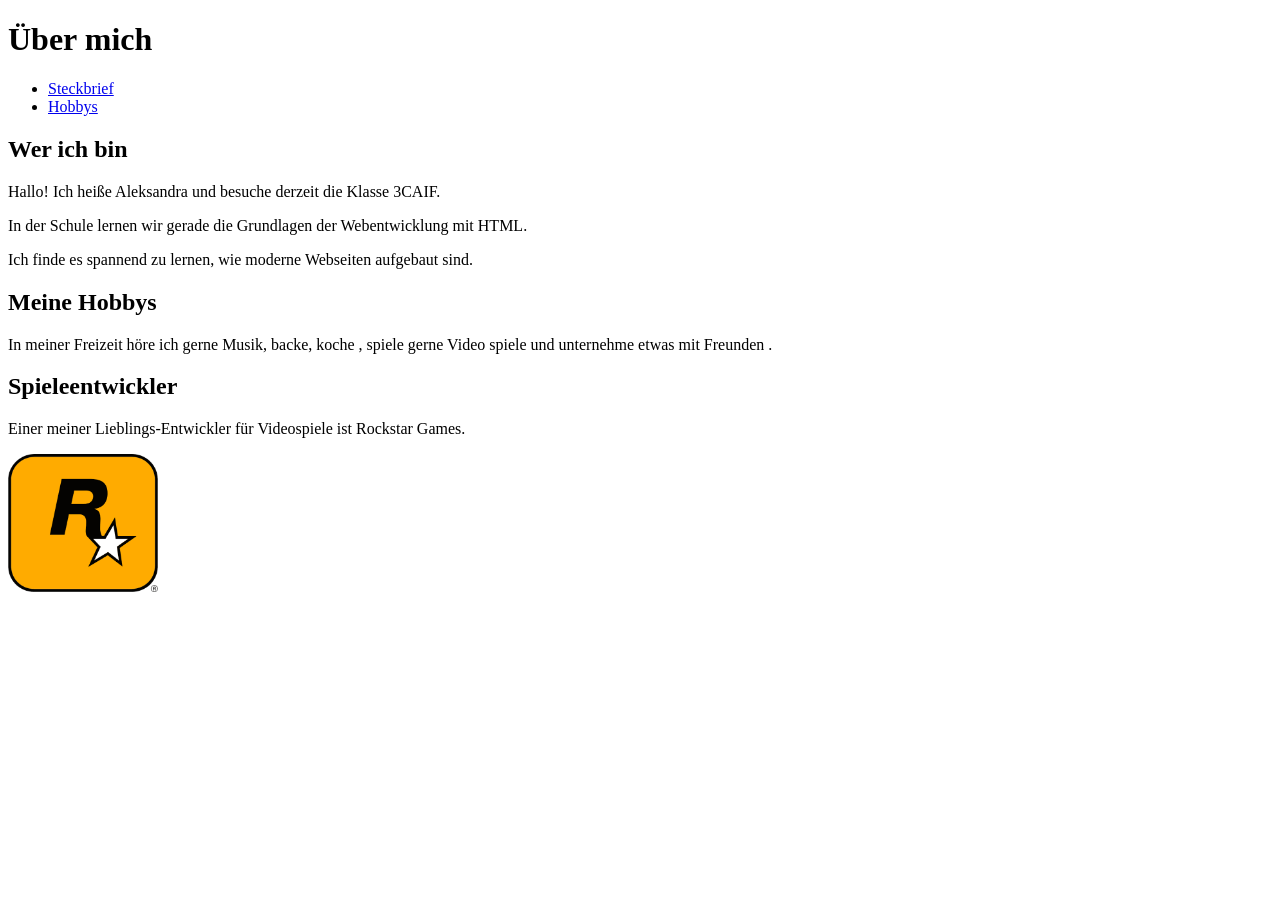
==== UE02_2026-09-22_html-basics_/index.html @ 1aaa65b6 "ue02" ====
<!DOCTYPE html>
<html lang="en">
<head>
    <meta charset="UTF-8">
    <meta name="viewport" content="width=device-width, initial-scale=1.0">
    <title>Über mich - Aleksandra</title>
</head>
<body>

    <header>
        <h1>Über mich</h1>
        <nav>
            <ul>
                <li><a href="#ueber-mich">Steckbrief</a></li>
                <li><a href="#hobbys">Hobbys</a></li>
            </ul>
        </nav>
    </header>
    <main>
        <article id="ueber-mich">
            <h2>Wer ich bin</h2>
            <p>Hallo! Ich heiße Aleksandra und besuche derzeit die Klasse 3CAIF.</p>
            <p>In der Schule lernen wir gerade die Grundlagen der Webentwicklung mit HTML.</p>
            <p>Ich finde es spannend zu lernen, wie moderne Webseiten aufgebaut sind.</p>
        </article>

        <aside id="hobbys">
            <h2>Meine Hobbys</h2>
            <p>In meiner Freizeit höre ich gerne Musik, backe, koche , spiele gerne Video spiele und unternehme etwas mit Freunden .</p>
        </aside>

        <section>
            <h2>Spieleentwickler</h2>
            <p>Einer meiner Lieblings-Entwickler für Videospiele ist Rockstar Games.</p>
            <img src="logo.png" alt="Das offizielle Logo von Rockstar Games" width="150">
        </section>
    </main>
    
</body>
</html>
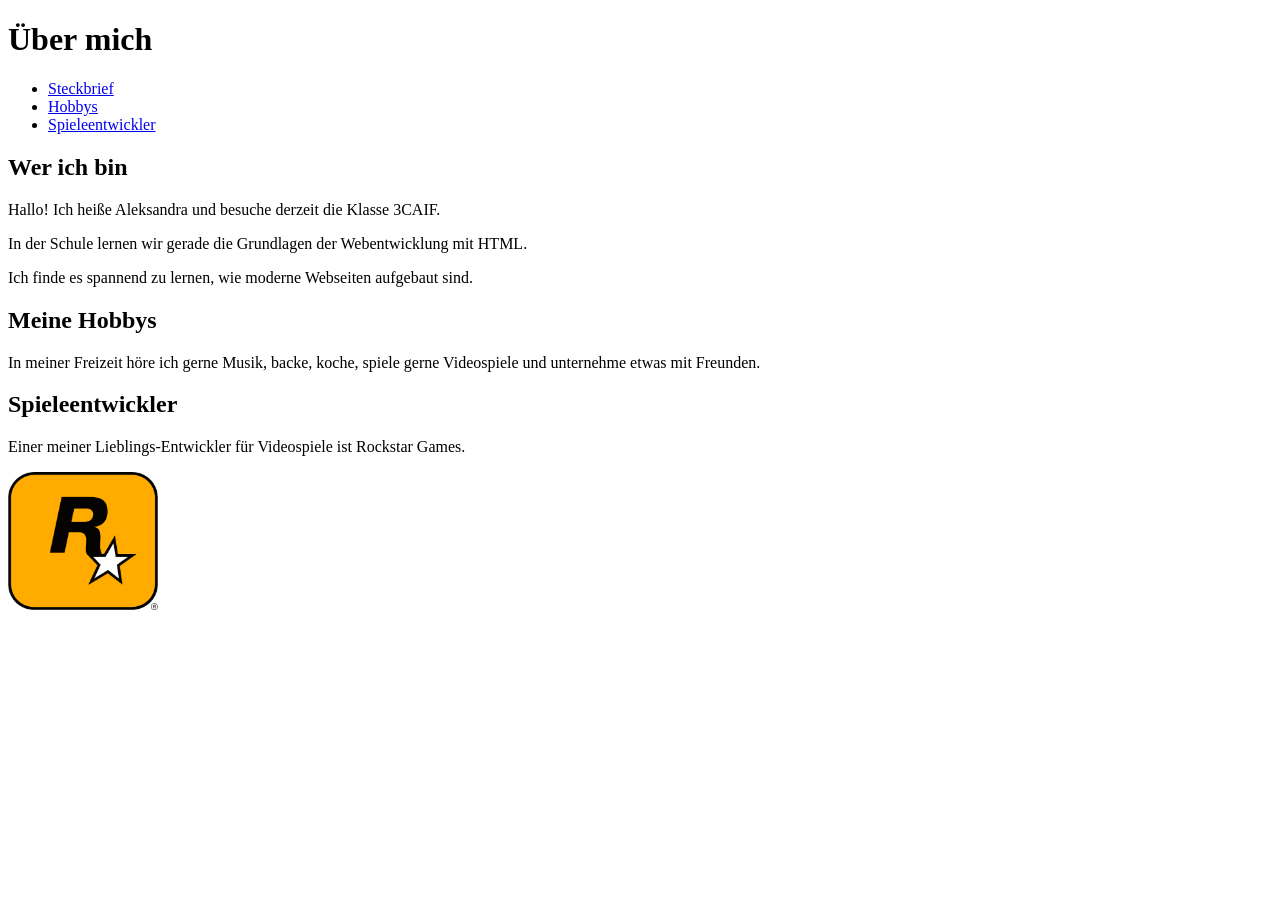
==== commit 940fd9c7: "formular" ====
--- a/UE02_2026-09-22_html-basics_/index.html
+++ b/UE02_2026-09-22_html-basics_/index.html
@@ -1,22 +1,25 @@
 <!DOCTYPE html>
-<html lang="en">
+<html lang="de">
 <head>
     <meta charset="UTF-8">
     <meta name="viewport" content="width=device-width, initial-scale=1.0">
     <title>Über mich - Aleksandra</title>
+    <link rel="stylesheet" href="style.css">
 </head>
 <body>
 
     <header>
-        <h1>Über mich</h1>
+        <h1 class="header-bg">Über mich</h1>
         <nav>
             <ul>
                 <li><a href="#ueber-mich">Steckbrief</a></li>
                 <li><a href="#hobbys">Hobbys</a></li>
+                <li><a href="#spieleentwickler">Spieleentwickler</a></li>
             </ul>
         </nav>
     </header>
-    <main>
+
+    <main class="karte">
         <article id="ueber-mich">
             <h2>Wer ich bin</h2>
             <p>Hallo! Ich heiße Aleksandra und besuche derzeit die Klasse 3CAIF.</p>
@@ -26,15 +29,15 @@
 
         <aside id="hobbys">
             <h2>Meine Hobbys</h2>
-            <p>In meiner Freizeit höre ich gerne Musik, backe, koche , spiele gerne Video spiele und unternehme etwas mit Freunden .</p>
+            <p>In meiner Freizeit höre ich gerne Musik, backe, koche, spiele gerne Videospiele und unternehme etwas mit Freunden.</p>
         </aside>
 
-        <section>
+        <section id="spieleentwickler">
             <h2>Spieleentwickler</h2>
             <p>Einer meiner Lieblings-Entwickler für Videospiele ist Rockstar Games.</p>
             <img src="logo.png" alt="Das offizielle Logo von Rockstar Games" width="150">
         </section>
     </main>
-    
+
 </body>
 </html>
